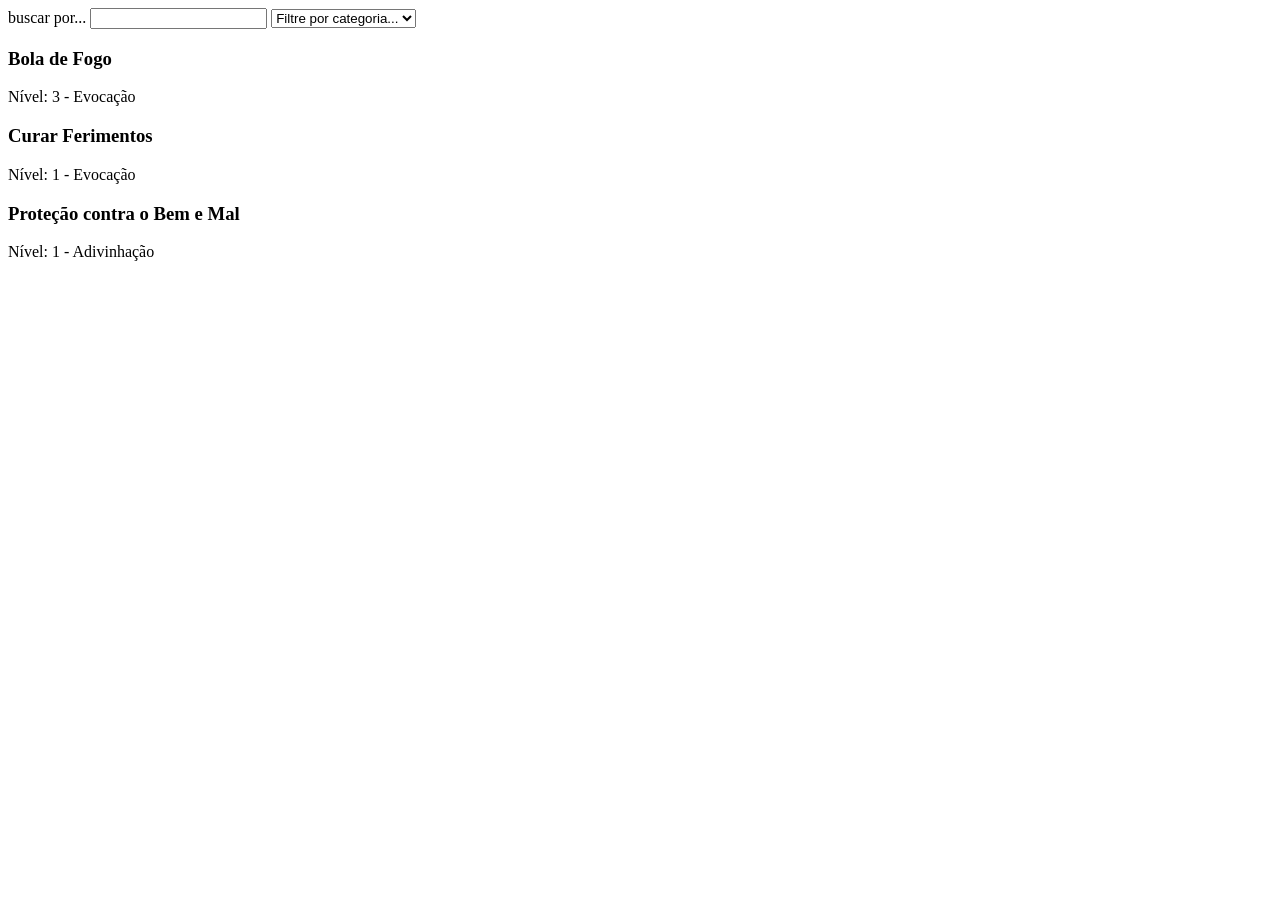
==== src/index.html @ 14f2c9c0 "[Doc] add GHub project link" ====
<!DOCTYPE html>
<html lang="en">
<head>
    <meta charset="UTF-8">
    <meta name="viewport" content="width=device-width, initial-scale=1.0">
    <title>Docs and Dragons</title>
</head>
<body>
    <label for="keyword">buscar por...</label>
    <input id="keyword" type="text">
    <select id="categories" name="categories">
        <option value="" selected>Filtre por categoria...</option>
        <option value="classes">Classes</option>
        <option value="equipements">Equipamentos</option>
        <option value="spells">Spells</option>
    </select>

    <section id="codex"></section>
    <script src="script.js"></script>
</body>
</html>
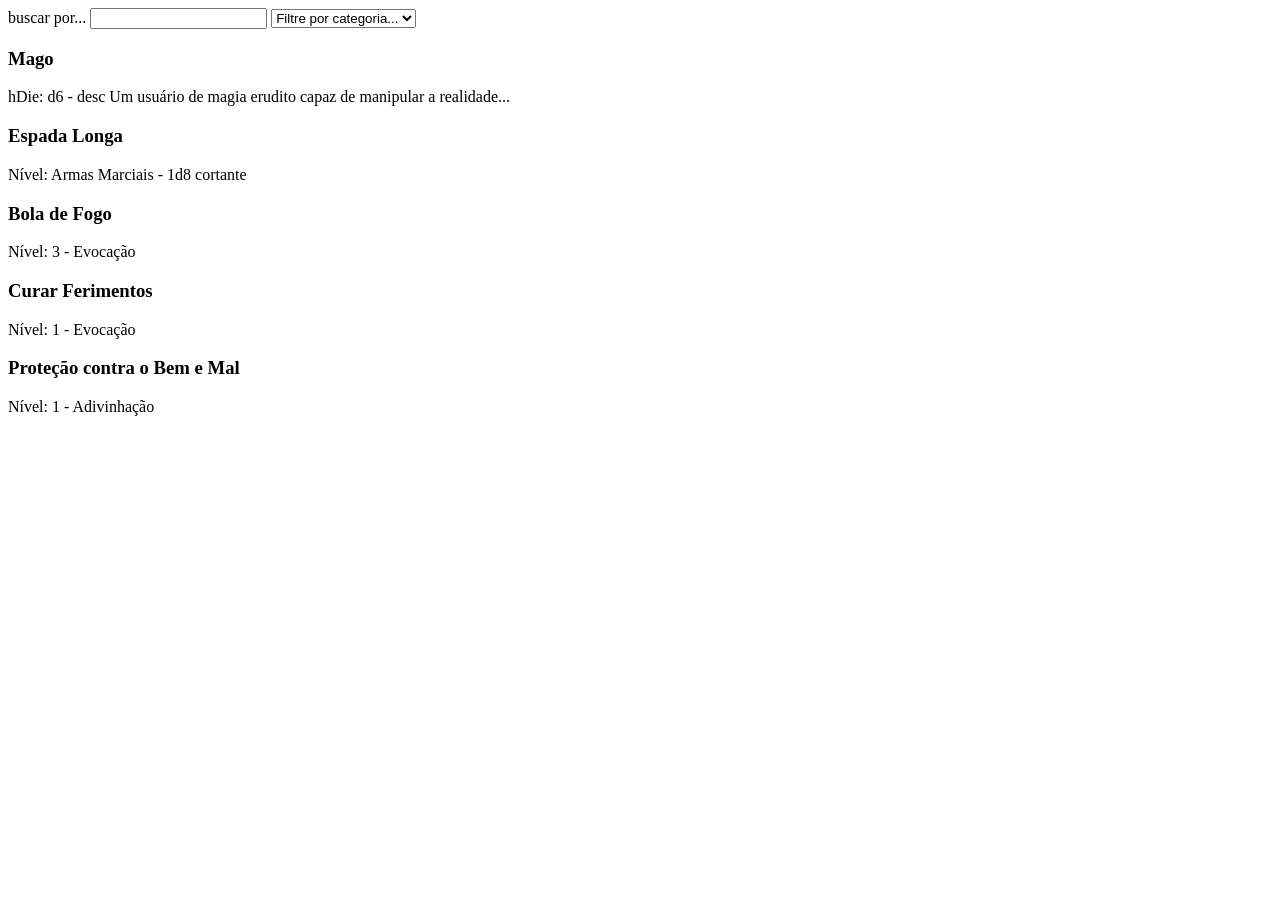
==== commit 5ef4553f: "[DB] load the remaining categories items" ====
--- a/src/index.html
+++ b/src/index.html
@@ -16,6 +16,8 @@
     </select>
 
     <section id="codex"></section>
-    <script src="script.js"></script>
+    
+    <script src="app.js"></script>
+    <script src="search.js"></script>
 </body>
 </html>
